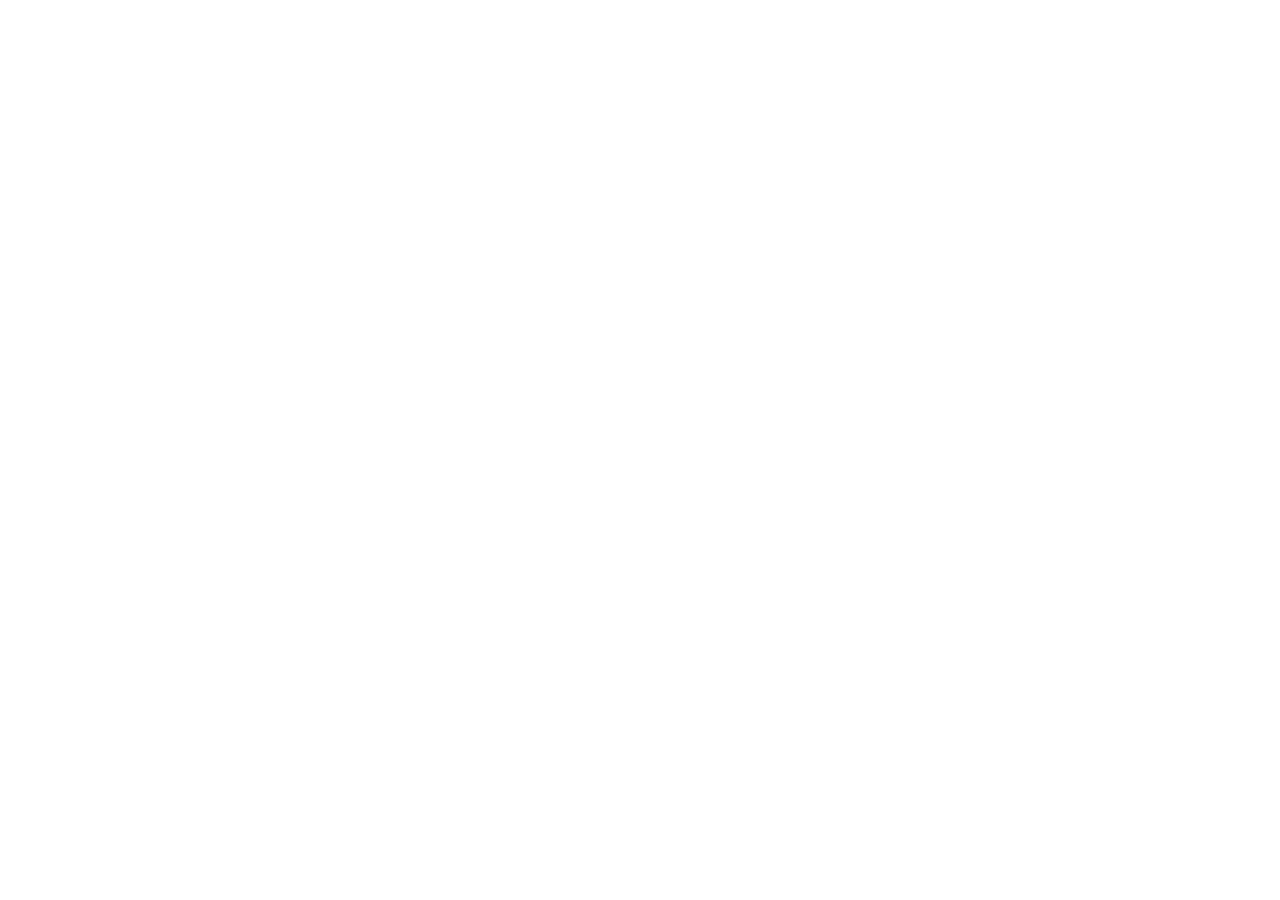
==== index.html @ 18203246 "Add files via upload" ====
<!DOCTYPE html>
<html lang="es">  
<head>    
    <title>JS</title>    
    <meta charset="UTF-8">
    <link href="estilos.css" rel="stylesheet">

    <script src="JS/script.js"></script>  

</head>  
<body>    

</body>  
</html>
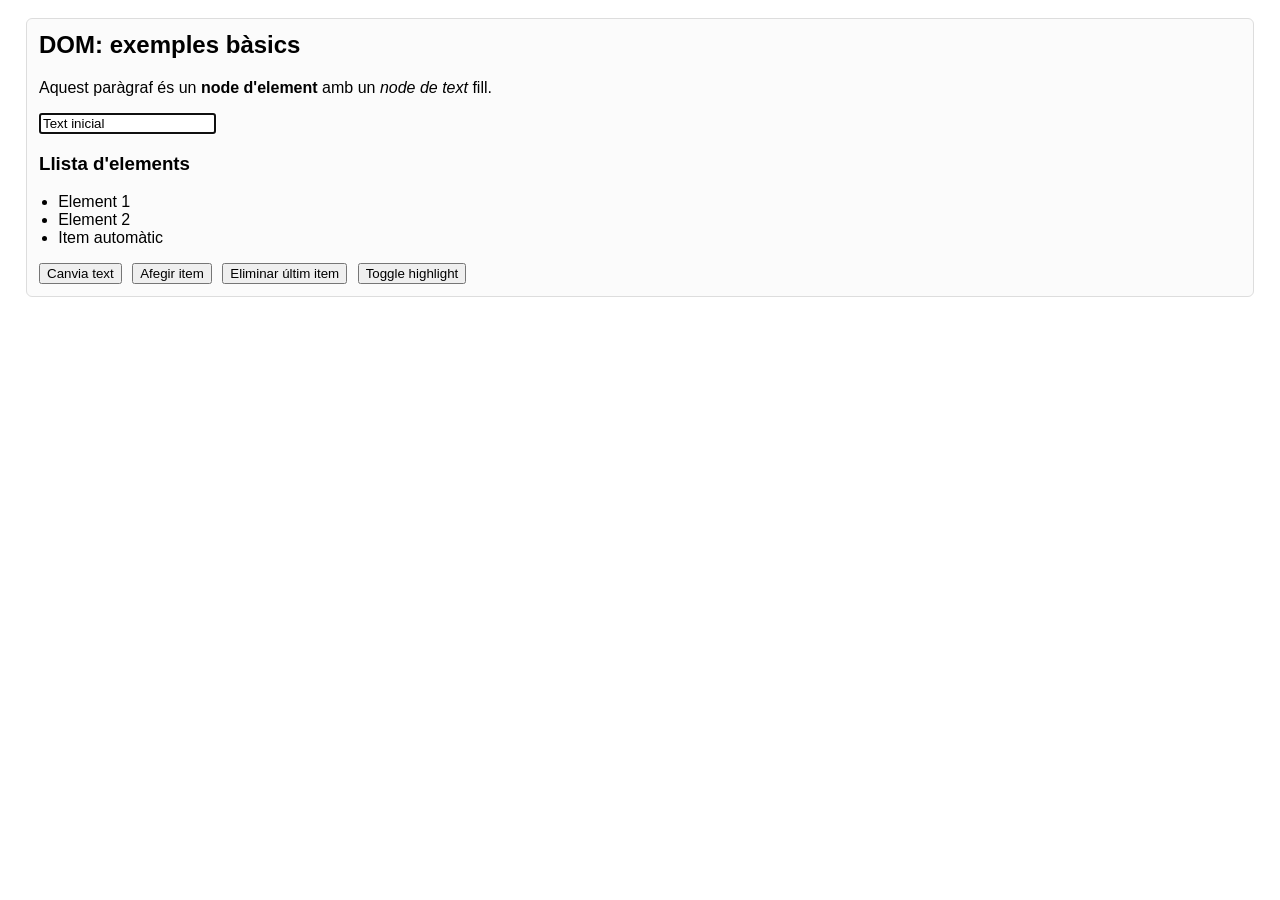
==== commit fab7ea51: "canvis de teoria i DOM" ====
--- a/index.html
+++ b/index.html
@@ -5,7 +5,8 @@
     <meta charset="UTF-8">
     <link href="estilos.css" rel="stylesheet">
 
-    <script src="JS/script.js"></script>  
+    <script src="JS/script.js"></script> 
+    <script src="JS/scriptDOM.js"></script> 
 
 </head>  
 <body>    
--- a/estilos.css
+++ b/estilos.css
@@ -0,0 +1,16 @@
+/* estilos.css - estils per als exemples DOM */
+#dom-demo-root {
+  font-family: Arial, Helvetica, sans-serif;
+  margin: 18px;
+  padding: 12px;
+  border: 1px solid #ddd;
+  border-radius: 6px;
+  background: #fbfbfb;
+}
+#dom-demo-root h2 { margin-top: 0; }
+.demo-list { padding-left: 1.2rem; }
+#controls { margin-top: 8px; }
+#controls button { margin-right: 6px; }
+#logs { margin-top: 12px; font-size: 0.9rem; color: #333; }
+.highlight-list li { background: #fffae6; }
+.demo-paragraph { transition: background-color 0.2s ease; }
